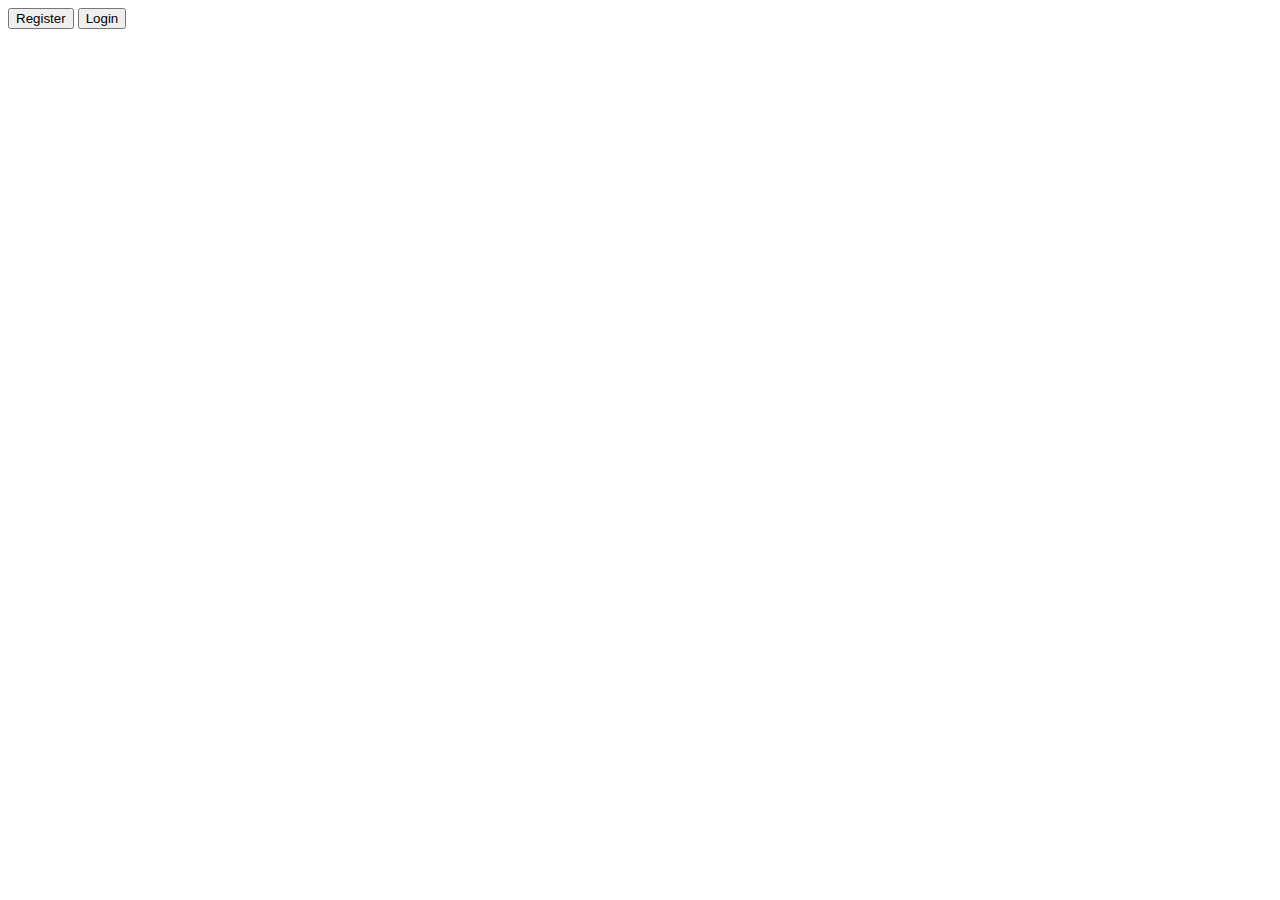
==== templates/index.html @ b586bb8a "Initial Commit - Added simple webpage and auth buttons" ====
<!-- templates/index.html -->
<!DOCTYPE html>
<html lang="en">
<head>
    <meta charset="UTF-8">
    <title>CSE312 Tile-Run</title>
</head>
<body>
    <button onclick="alert('Register clicked')">Register</button>
    <button onclick="alert('Login clicked')">Login</button>
</body>
</html>
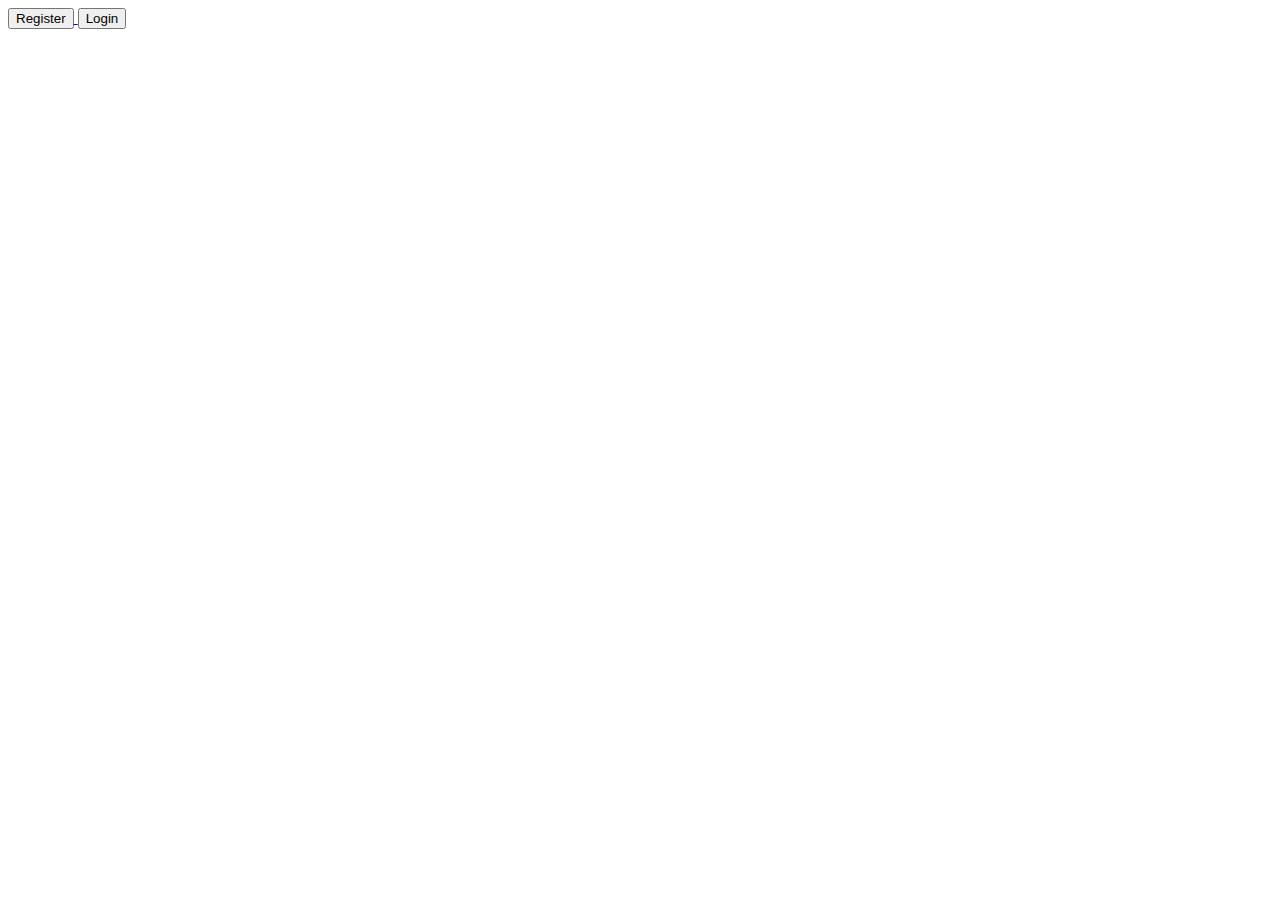
==== commit abba791c: "Added login and register pages with basic user input" ====
--- a/templates/index.html
+++ b/templates/index.html
@@ -1,4 +1,3 @@
-<!-- templates/index.html -->
 <!DOCTYPE html>
 <html lang="en">
 <head>
@@ -6,7 +5,11 @@
     <title>CSE312 Tile-Run</title>
 </head>
 <body>
-    <button onclick="alert('Register clicked')">Register</button>
-    <button onclick="alert('Login clicked')">Login</button>
+    <a href="/auth/register">
+        <button>Register</button>
+    </a>
+    <a href="/auth/login">
+        <button>Login</button>
+    </a>
 </body>
 </html>